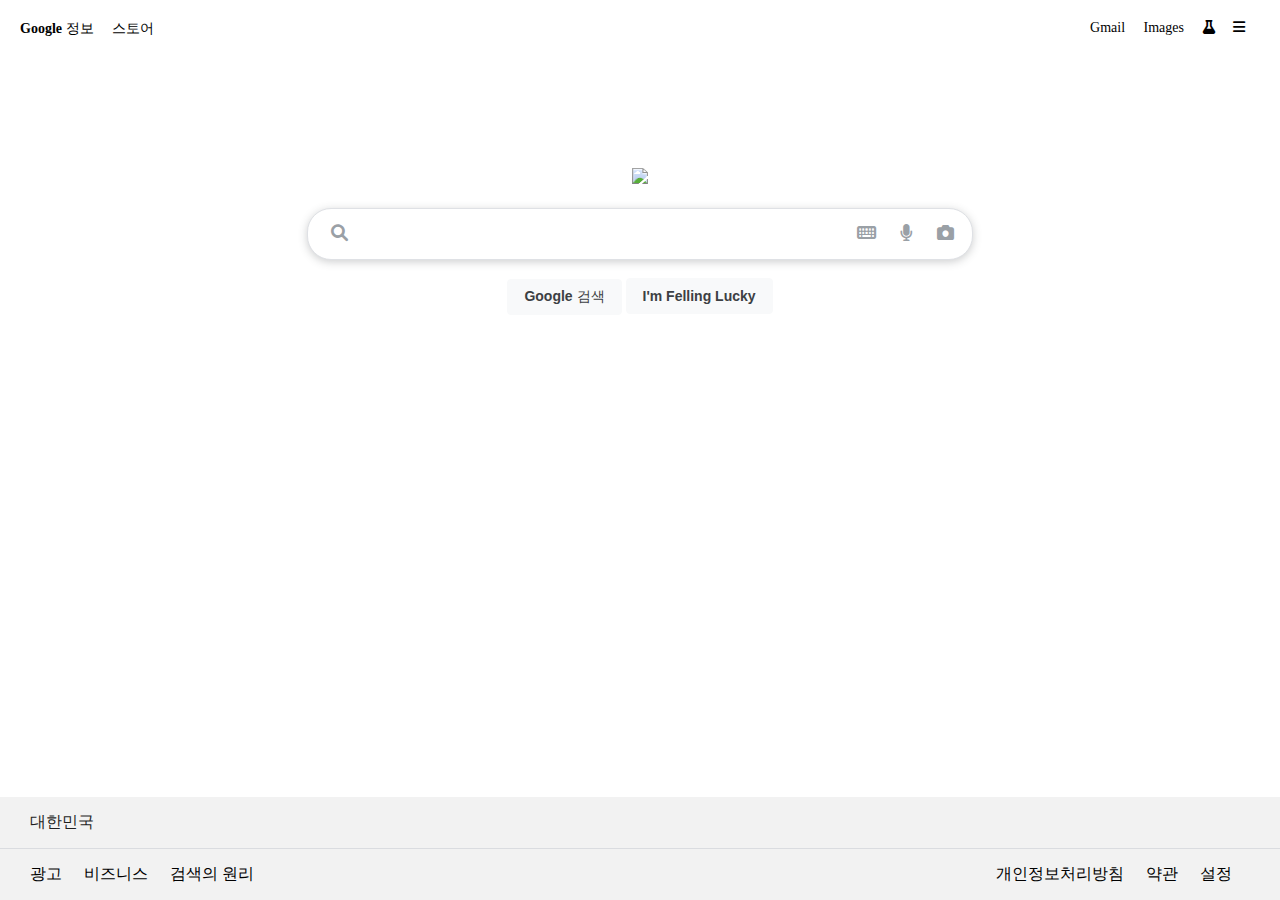
==== like google/google.html @ 5eceb99c "first" ====
<!DOCTYPE html>
<html lang="en">
  <head>
    <meta charset="UTF-8" />
    <meta name="viewport" content="width=device-width, initial-scale=1.0" />
    <title>Document</title>
    <link rel="stylesheet" href="g-style.css" />
    <link
      rel="stylesheet"
      href="https://cdnjs.cloudflare.com/ajax/libs/font-awesome/6.0.0-beta3/css/all.min.css"
    />
  </head>

  <body>
    <div class="navbar">
      <span>
        <a
          href="https://about.google/?fg=1&utm_source=google-KR&utm_medium=referral&utm_campaign=hp-header"
          class="nav-item"
          ><strong>Google</strong> 정보</a
        >
        <a
          href="https://store.google.com/kr/?utm_source=hp_header&utm_medium=google_ooo&utm_campaign=GS100042&hl=ko"
          class="nav-item"
          >스토어</a
        >
      </span>
      <span class="nav_second">
        <a href="https://mail.google.com/mail/u/0/?ogbl#inbox" class="nav-item"
          >Gmail</a
        >
        <a href="#" class="nav-item">Images</a>
        <a
          href="https://labs.google.com/search?source=hp&authuser=0"
          class="nav-item"
        >
          <i class="fa-solid fa-flask"></i>
        </a>
        <a href="#">
          <i class="fa-solid fa-bars nav-item"></i>
      </span>
    </div>

    <div class="main">
      <img
        src="https://encrypted-tbn0.gstatic.com/images?q=tbn:ANd9GcRPnxefHYLnvWuIF1nChEInB3ekM6BbxYGzHA&s"
        width="272"
      />
      <div class="input-area">
        <i class="fa-solid fa-magnifying-glass search-icon"></i>
        <input type="text" class="input-box" />
        <span class="keyboard-icon">
          <i class="fa-solid fa-keyboard icons"></i>
          <i class="fa-solid fa-microphone icons"></i>
          <i class="fa-solid fa-camera icons"></i>
        </span>
      </div>
      <div class="border-area">
        <button class="button-style button-style:hover">
          <strong>Google</strong> 검색
        </button>
        <a href="https://doodles.google/">
          <button class="button-style button-style:hover">
            <strong>I'm Felling Lucky</strong>
          </button>
        </a>
      </div>
    </div>

    <div class="footer">
      <div class="first-line">대한민국</div>
      <div class="second-line">
        <span>
          <a href="https://ads.google.com/intl/ko_kr/home/?subid=ww-ww-et-g-awa-a-g_hpafoot1_1!o2&utm_source=google.com&utm_medium=referral&utm_campaign=google_hpafooter&fg=1" class="second-margin">광고</a>
          <a href="https://www.google.com/intl/ko_kr/business/" class="second-margin">비즈니스</a>
          <a href="https://www.google.com/search/howsearchworks/?fg=1" class="second-margin">검색의 원리</a>
        </span>
        <span class="second-line-second">
          <a href="https://policies.google.com/privacy?hl=ko&fg=1" class="second-margin">개인정보처리방침</a>
          <a href="https://policies.google.com/terms?hl=ko&fg=1" class="second-margin">약관</a>
          <a href="#" class="second-margin">설정</a>
        </span>
      </div>
    </div>
  </body>
</html>
---- like google/g-style.css ----
body {
  display: contents;
}

a {
  text-decoration: none;
  color: black;
}

.navbar {
  margin: 20px;
  font-size: 14px;
}

.nav_second {
  float: right;
}

.nav-item {
  margin-right: 15px;
}

.nav-item:hover {
  text-decoration: underline;
}

.main {
  margin-top: 130px;
  text-align: center;
}

.input-area {
  margin-top: 20px;
}

.input-box {
  text-align: center;
  margin-left: 100px;
  width: 564px;
  height: 48px;
  border: 1px solid #dfe1e5;
  box-shadow: 0px 2px 8px 0px rgba(60, 64, 67, 0.25);
  border-radius: 24px;
  padding-left: 50px;
  padding-right: 50px;
}

.search-icon {
  position: relative;
  left: 145px;
  color: #9aa0a6;
  font-size: 17px;
}

.keyboard-icon {
  position: relative;
  right: 120px;
  color: #9aa0a6;
}

.icons {
  margin-right: 20px;
  font-size: 17px;
}

.border-area {
  padding-top: 18px;
}

.button-style {
  background-color: #f8f9fa;
  border: 1px solid #f8f9fa;
  border-radius: 4px;
  color: #3c4043;
  font-family: Arial, Apple SD Gothic Neo, sans-serif;
  font-size: 14px;
  height: 36px;
  padding: 0 16px;
}

.button-style:hover {
  box-shadow: 0 1px 1px rgba(0, 0, 0, 0.1);
  background-color: #f8f9fa;
  border: 1px solid #dadce0;
  color: #202124;
}

.footer {
  position: absolute;
  bottom: 0;
  background: #f2f2f2;
  width: 100%;
}

.first-line {
  padding: 15px 30px;
  border-bottom: 1px solid #dadce0;
  color: #1f1f1f;
}

.second-line {
  padding: 15px 30px;
  color: #1f1f1f;
}

.second-line-second {
  float: right;
}

.second-margin {
  margin-right: 18px;
}

.second-margin:hover {
  text-decoration: underline;
}
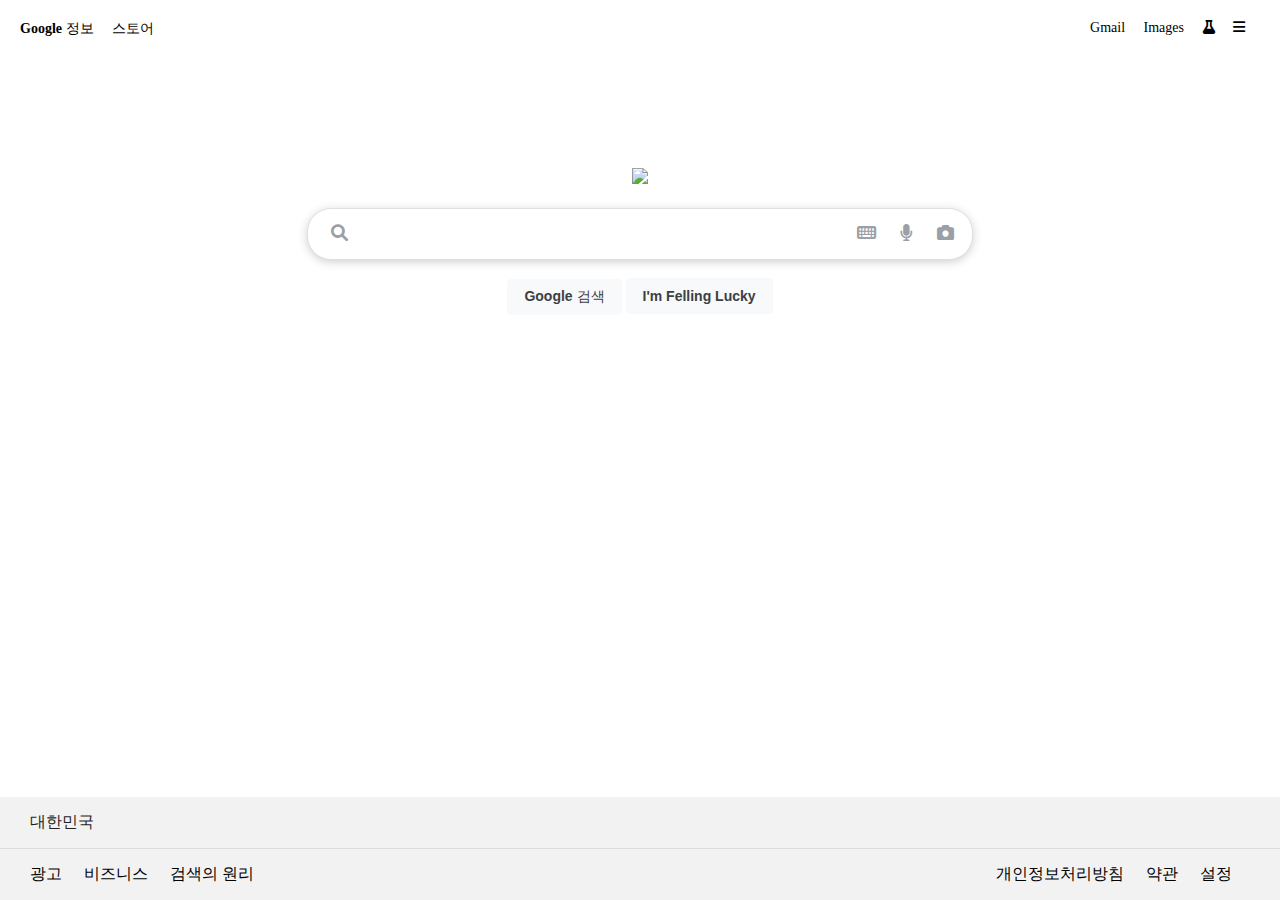
==== commit a30ddf6e: "second" ====
--- a/like google/google.html
+++ b/like google/google.html
@@ -85,3 +85,6 @@
   </body>
 </html>
 
+
+
+
